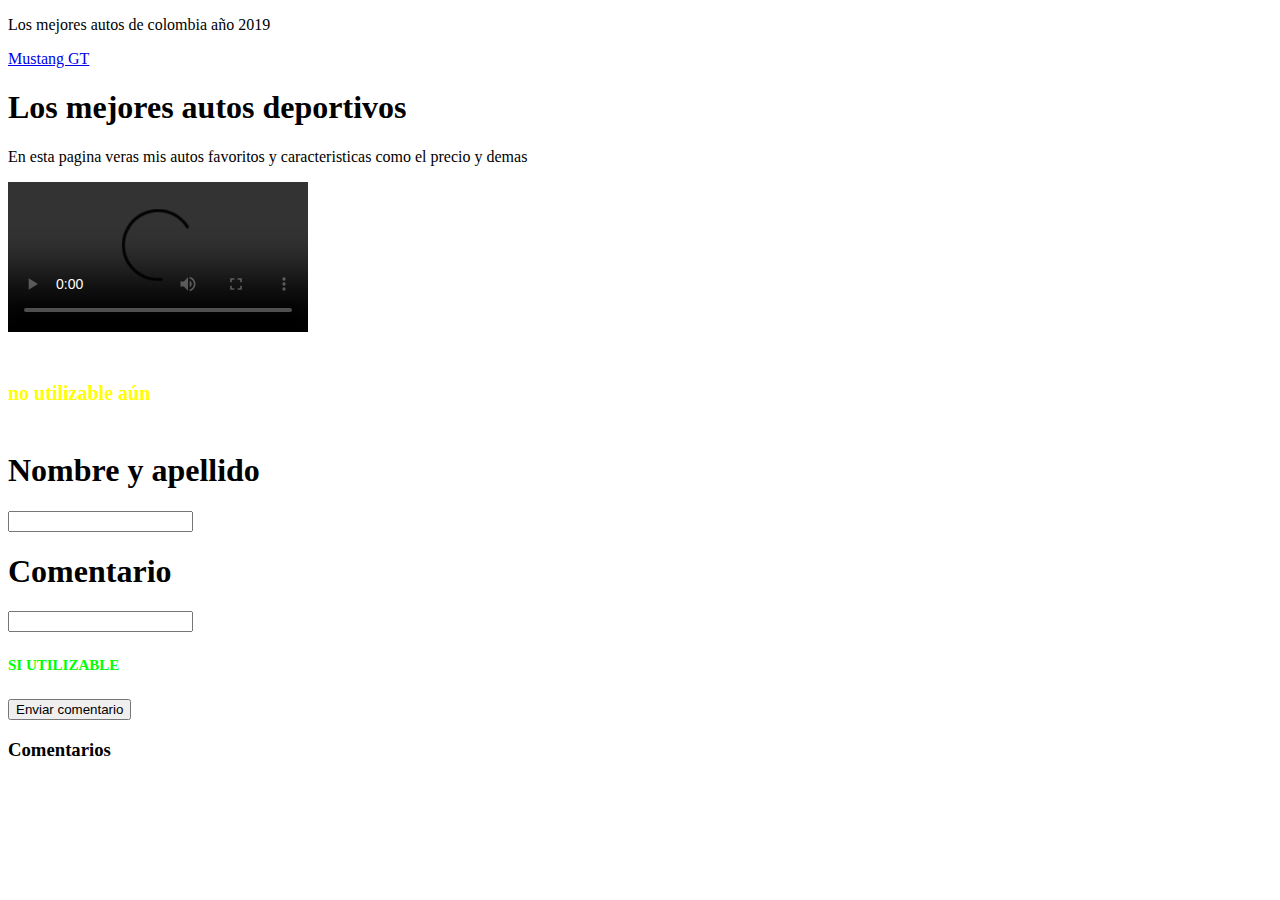
==== index.html @ 6cce82d1 "Add files via upload" ====
<!DOCTYPE html>
<html lang="en">
<head>
    <meta charset="UTF-8">
    <meta name="viewport" content="width=device-width, initial-scale=1.0">
    <title>Futuros autos</title>
    <link rel="stylesheet" href="C:\Users\Usuario\Documents\marlon\Practicas html\4\css\style.css">
</head>

    <div class="cuerpo3">
        <p class="textote">Los mejores autos de colombia año 2019</p>
    </div>

    <div class="cuerpo4">
        <a class="buton1" href="C:\Users\Usuario\Documents\marlon\Practicas html\4\html\Mustang.html"> Mustang GT</a>
    </div>


    
<body class="cuerpo">

    <div>
     <h1 class="titulo">Los mejores autos deportivos</h1>
    </div>

    <div>
        <p class="Parrafito">En esta pagina veras mis autos favoritos y caracteristicas como el precio y demas</p>
    </div>

    <video id="ola" src="C:\Users\Usuario\Documents\marlon\Practicas html\4\imagenes\8.mp4" controls></video>
    

    <div class="NOT">
        <h6 style="color: yellow; font-size: 20px;" >no utilizable aún</h6>

        <h1 class="nombre">Nombre y apellido</h1>
        <input class="Nombre" type="ola">

        <h1 class="comentario">Comentario</h1>
        <input class="Comentario" type="oli">

        <br>

    </div>
    
    <div class="parteboton">
        <h5 style="color: #00ff00; font-size: 15px;">SI UTILIZABLE</h5>
    <button class="botonenviar" onclick="comentar()" >Enviar comentario</button> 
    </div>

    <div>
        <h3 class="cmr">Comentarios</h1>
    </div>

    <div id="partefinal">


    </div>
    <script src="js/js.js"></script>



</body>
</html>
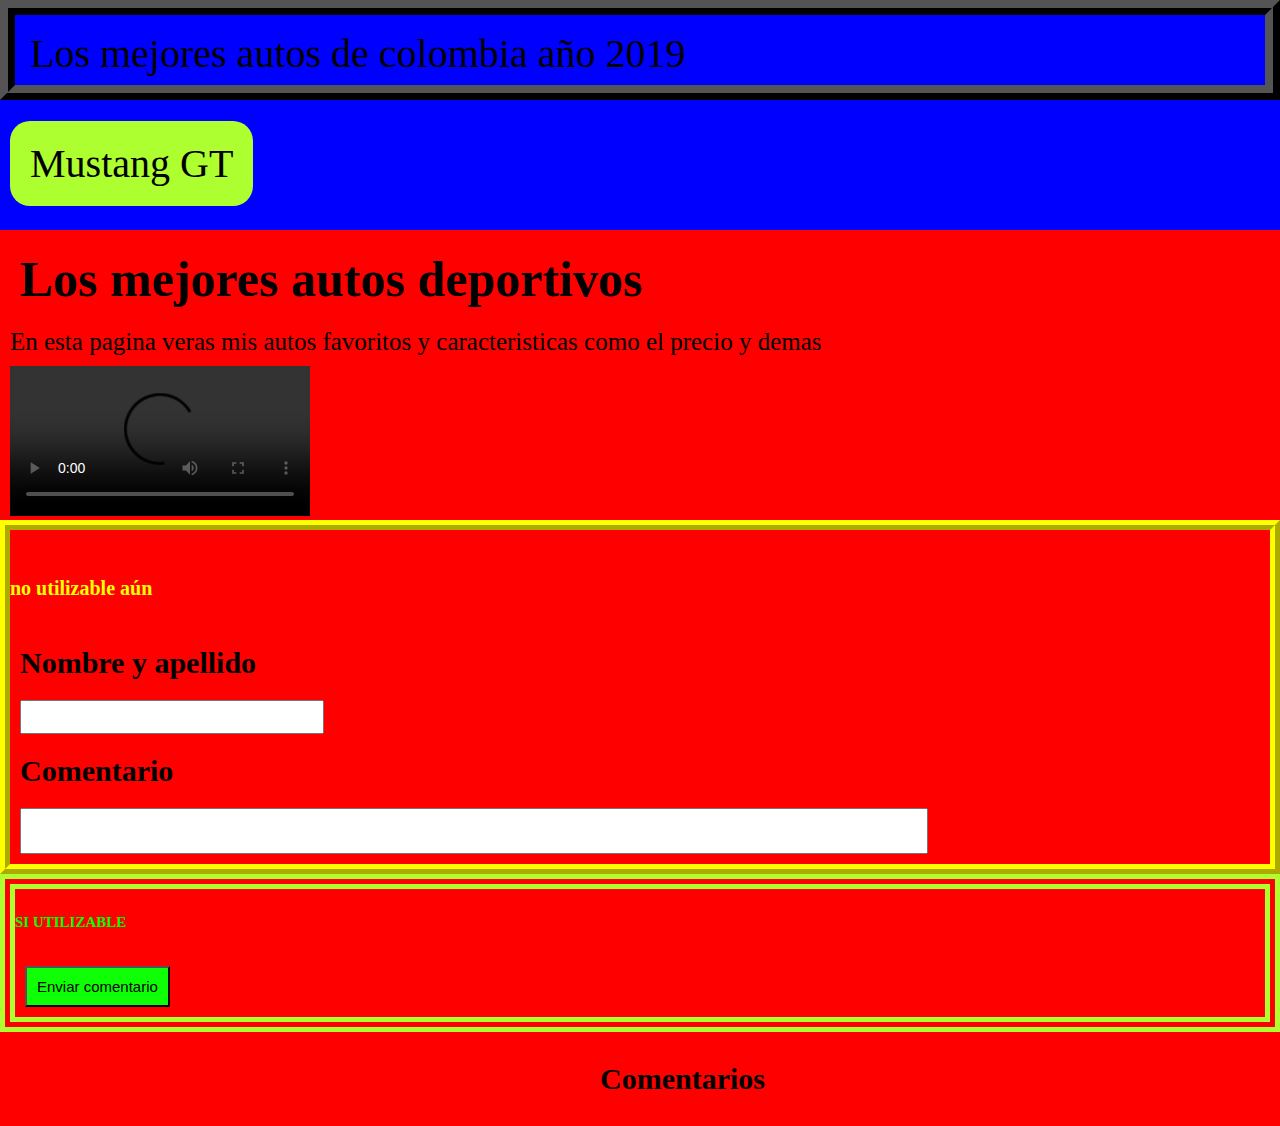
==== commit 48969913: "Update index.html" ====
--- a/index.html
+++ b/index.html
@@ -4,7 +4,7 @@
     <meta charset="UTF-8">
     <meta name="viewport" content="width=device-width, initial-scale=1.0">
     <title>Futuros autos</title>
-    <link rel="stylesheet" href="C:\Users\Usuario\Documents\marlon\Practicas html\4\css\style.css">
+    <link rel="stylesheet" href="css\style.css">
 </head>
 
     <div class="cuerpo3">
@@ -12,7 +12,7 @@
     </div>
 
     <div class="cuerpo4">
-        <a class="buton1" href="C:\Users\Usuario\Documents\marlon\Practicas html\4\html\Mustang.html"> Mustang GT</a>
+        <a class="buton1" href="html\Mustang.html"> Mustang GT</a>
     </div>
 
 
@@ -27,7 +27,7 @@
         <p class="Parrafito">En esta pagina veras mis autos favoritos y caracteristicas como el precio y demas</p>
     </div>
 
-    <video id="ola" src="C:\Users\Usuario\Documents\marlon\Practicas html\4\imagenes\8.mp4" controls></video>
+    <video id="ola" src="imagenes\8.mp4" controls></video>
     
 
     <div class="NOT">
@@ -61,4 +61,4 @@
 
 
 </body>
-</html>+</html>
